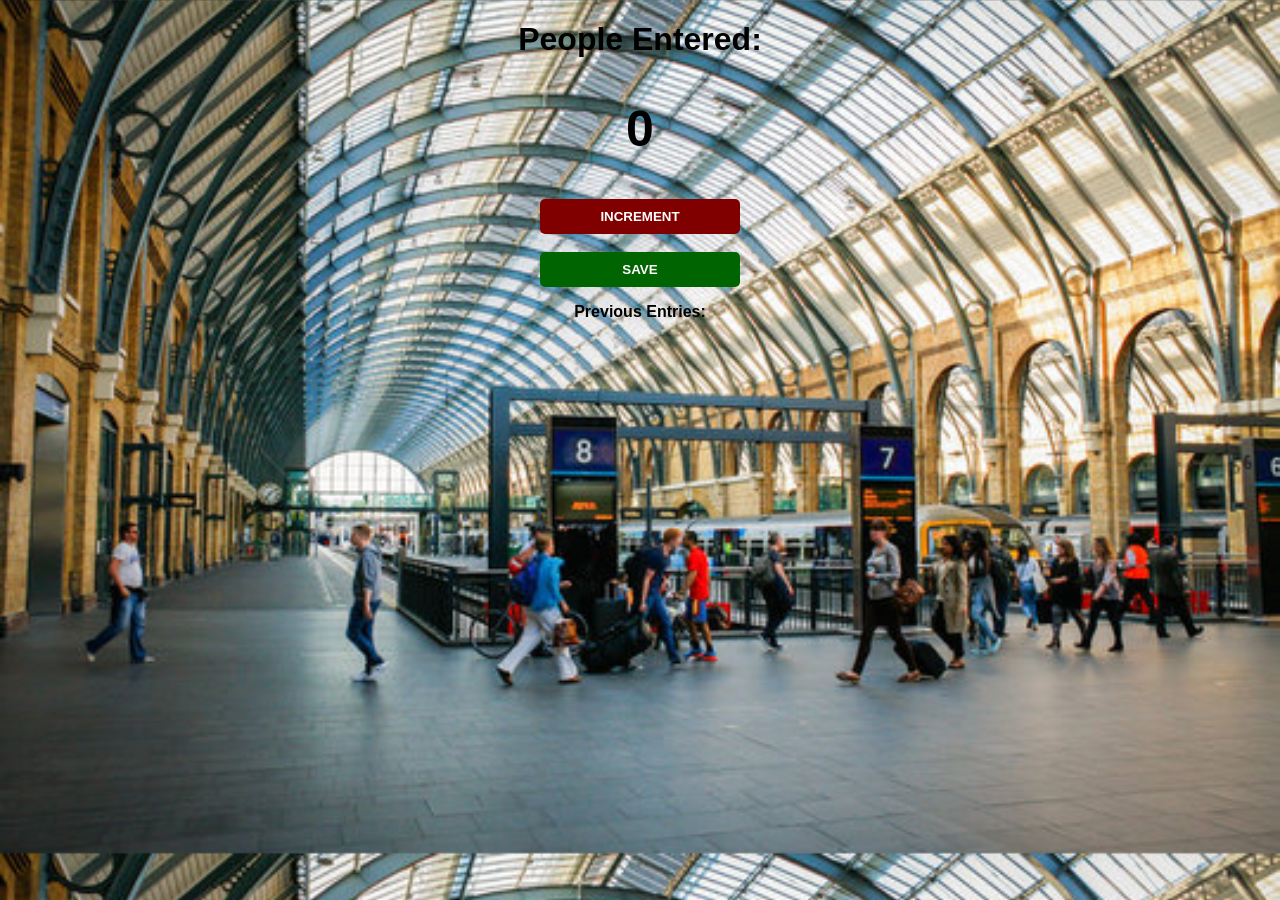
==== 01-passenger-counter/index.html @ 39ce2dee "Add Passenger Counter project files including HTML, CSS, JS, and image assets" ====
<!DOCTYPE html>
<html lang="en">
<head>
    <meta charset="UTF-8">
    <meta name="viewport" content="width=device-width, initial-scale=1.0">
    <title>Passenger Counter App</title>
    <link rel="stylesheet" href="style.css">
</head>
<body>
    <h1>People Entered:</h1>
    <h2 id="count-el">0</h2>
    <button id="increment-btn" onclick="increment()">INCREMENT</button><br><br>
    <button id="save-btn" onclick="save()">SAVE</button>
    <p id="save-el">Previous Entries: </p>
    <script src="script.js"></script>
</body>
</html>
---- 01-passenger-counter/style.css ----
body{
    font-family: sans-serif;
    font-weight: bold;
    text-align: center;
    background-image: url(image.png);
    background-size: cover;
}
h2{
    font-size: 50px;
}
button{
    padding: 10px 20px;
    width: 200px;
    color: white;
    font-weight: bold;
    border: none;
    border-radius: 5px;
    cursor: pointer;
}

#increment-btn{
    background-color: maroon;
}
#save-btn{
    background-color: darkgreen;
}
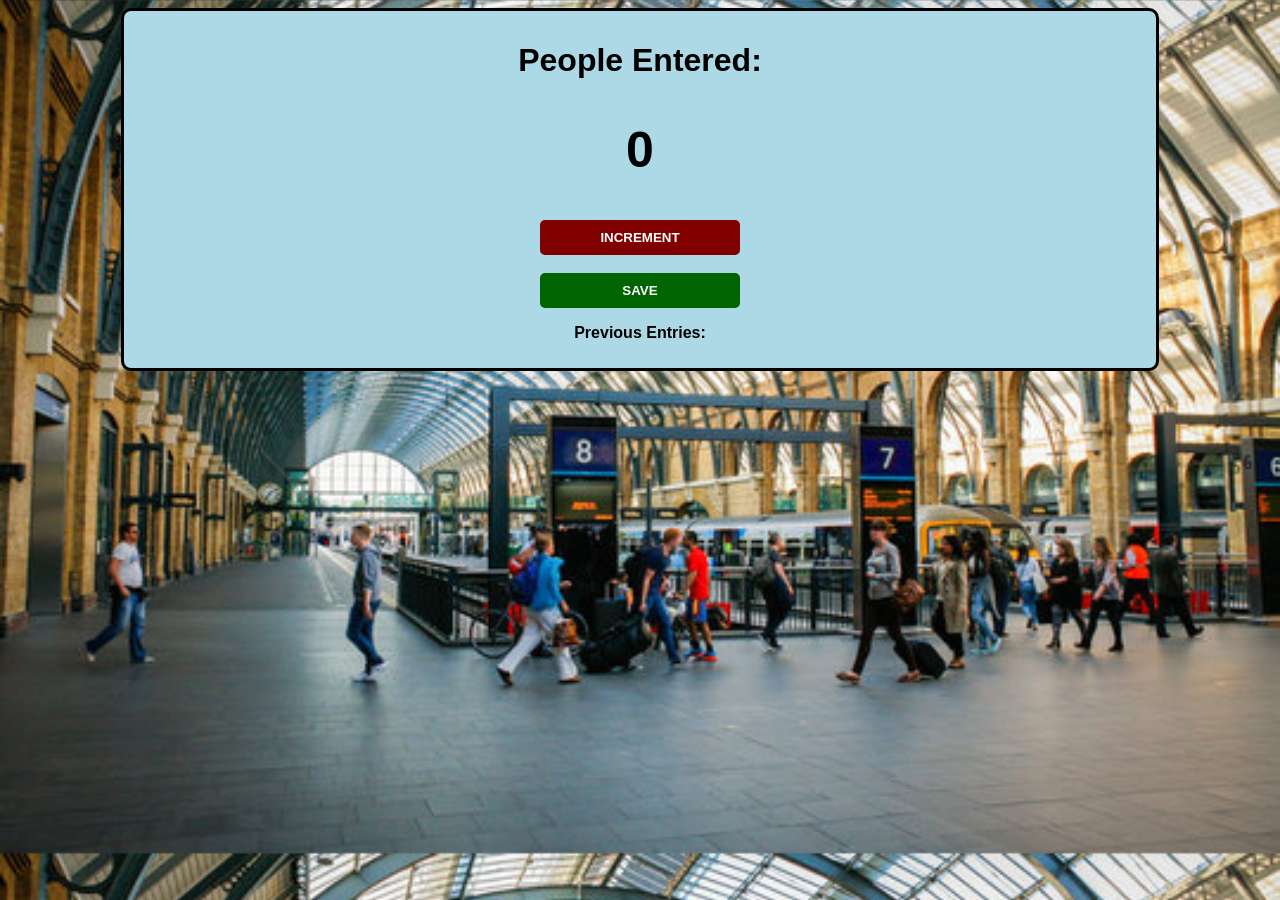
==== commit ed429152: "Refactor HTML structure and enhance CSS styling for Passenger Counter app" ====
--- a/01-passenger-counter/index.html
+++ b/01-passenger-counter/index.html
@@ -1,17 +1,20 @@
-<!DOCTYPE html>
+<!doctype html>
 <html lang="en">
-<head>
-    <meta charset="UTF-8">
-    <meta name="viewport" content="width=device-width, initial-scale=1.0">
+  <head>
+    <meta charset="UTF-8" />
+    <meta name="viewport" content="width=device-width, initial-scale=1.0" />
     <title>Passenger Counter App</title>
-    <link rel="stylesheet" href="style.css">
-</head>
-<body>
-    <h1>People Entered:</h1>
-    <h2 id="count-el">0</h2>
-    <button id="increment-btn" onclick="increment()">INCREMENT</button><br><br>
-    <button id="save-btn" onclick="save()">SAVE</button>
-    <p id="save-el">Previous Entries: </p>
+    <link rel="stylesheet" href="style.css" />
+  </head>
+  <body>
+    <div class="container">
+      <h1>People Entered:</h1>
+      <h2 id="count-el">0</h2>
+      <button id="increment-btn" onclick="increment()">INCREMENT</button
+      ><br /><br />
+      <button id="save-btn" onclick="save()">SAVE</button>
+      <p id="save-el">Previous Entries:</p>
+    </div>
     <script src="script.js"></script>
-</body>
-</html>+  </body>
+</html>
--- a/01-passenger-counter/style.css
+++ b/01-passenger-counter/style.css
@@ -4,6 +4,14 @@
     text-align: center;
     background-image: url(image.png);
     background-size: cover;
+}
+.container{
+    max-width: 80%;
+    background-color: lightblue;
+    padding: 10px;
+    border: 3px solid black;
+    margin: auto;
+    border-radius: 10px;
 }
 h2{
     font-size: 50px;
